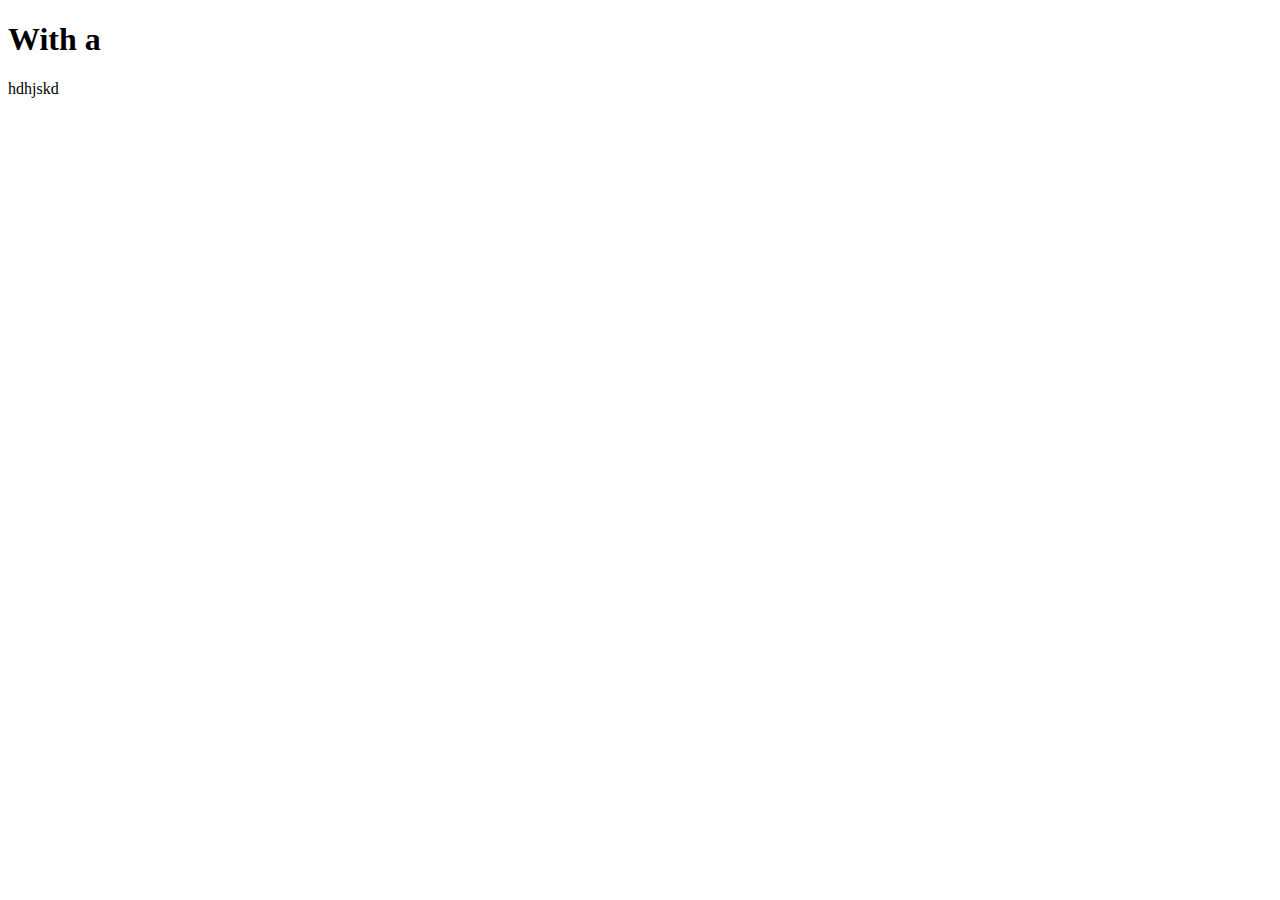
==== index.html @ 087aea97 "Artist page, The name of the band and a photo" ====
<!DOCTYPE html>
<html lang="en">
<head>
    <meta charset="UTF-8">
    <meta name="viewport" content="width=device-width, initial-scale=1.0">
    <title>Document</title>
</head>
<body>

    <h1>With a</h1>

    <p>hdhjskd</p>
    
</body>
</html>
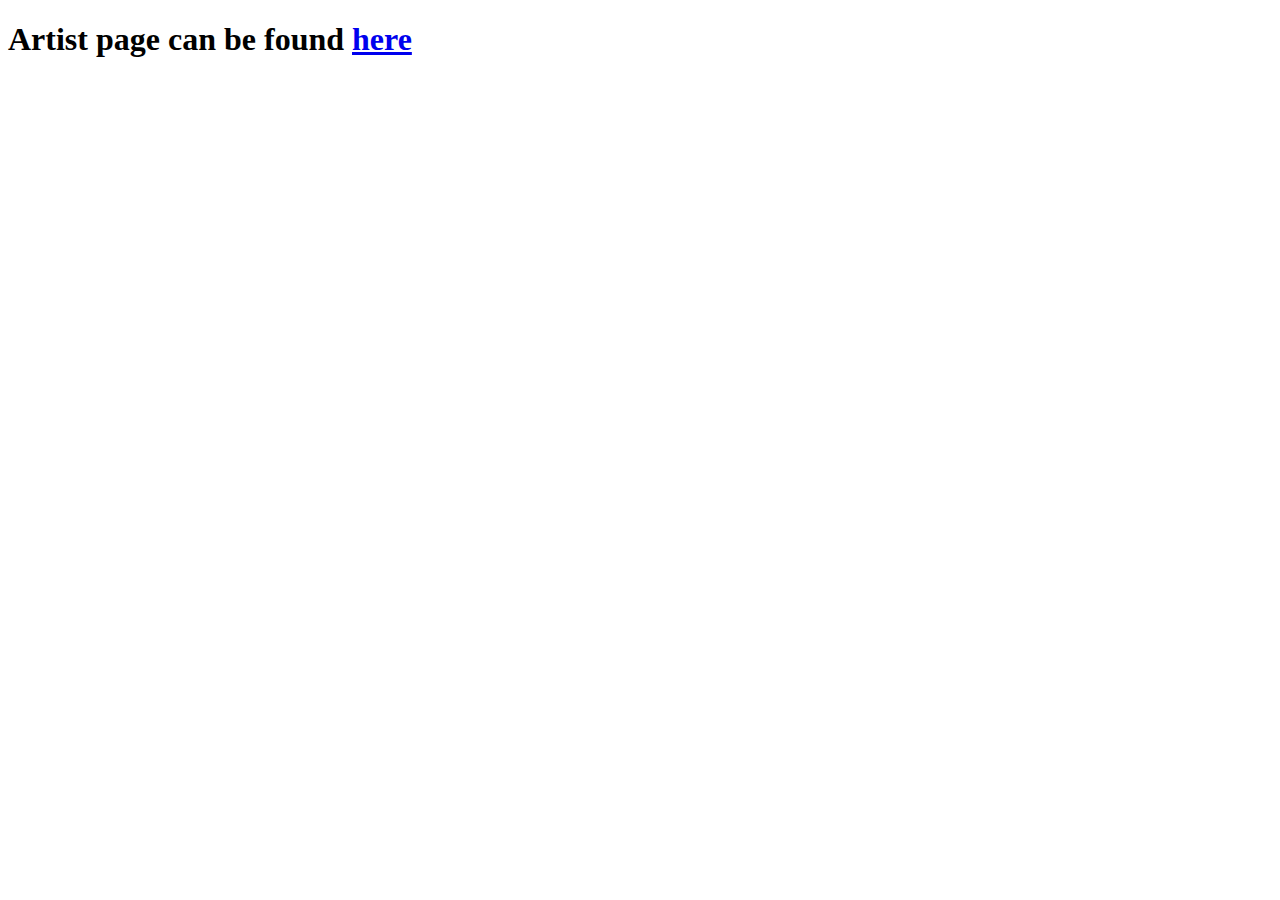
==== commit ab905262: "added video" ====
--- a/index.html
+++ b/index.html
@@ -7,9 +7,11 @@
 </head>
 <body>
 
-    <h1>With a</h1>
+    <h1>
+        Artist page can be found <a href="./artist/index.html">here</a>
+    </h1>
 
-    <p>hdhjskd</p>
+
     
 </body>
 </html>